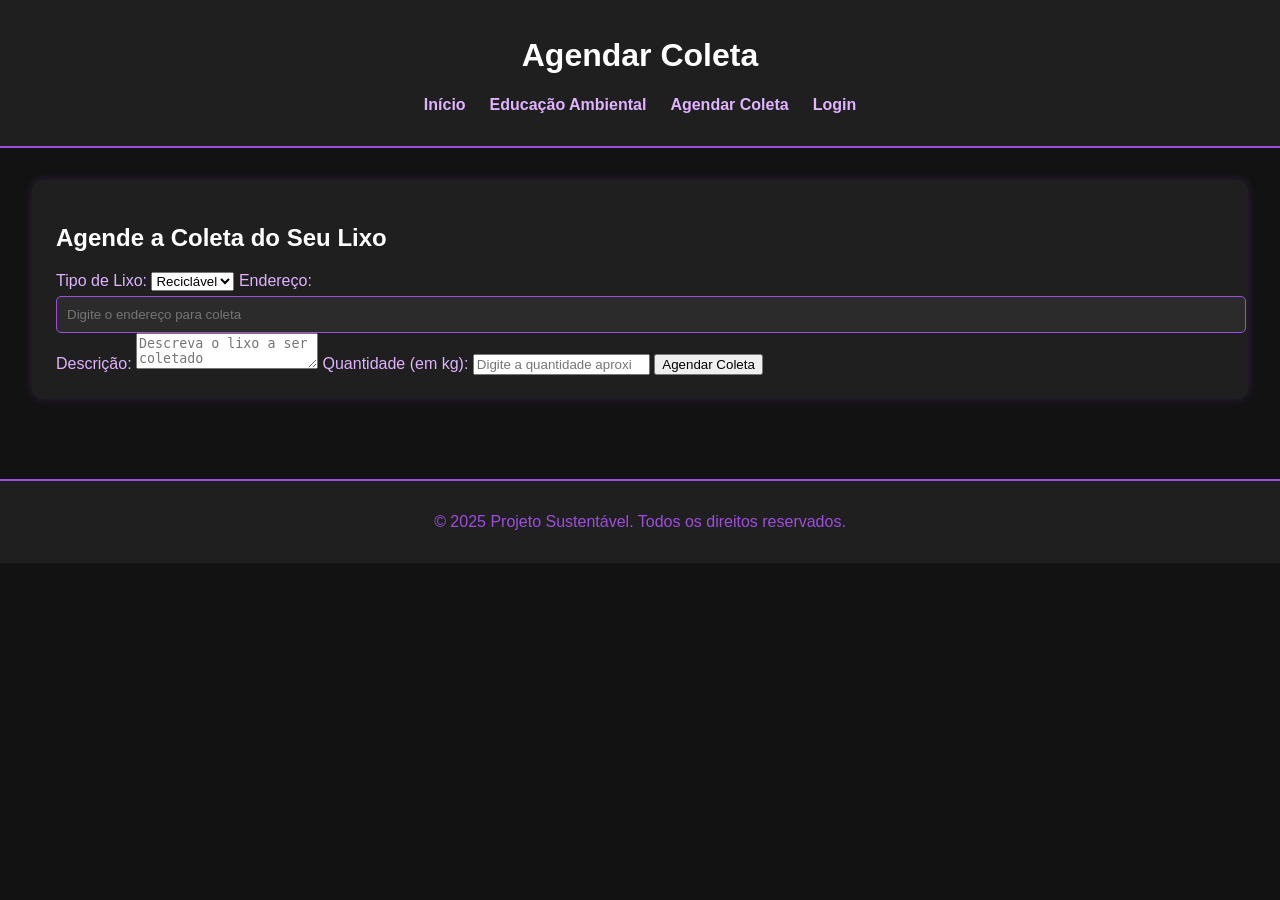
==== agenda.html @ 0325cac3 "integração acessando o site e preenchendo os formulários." ====
<!DOCTYPE html>
<html lang="pt-BR">
<head>
  <meta charset="UTF-8">
  <meta name="viewport" content="width=device-width, initial-scale=1.0">
  <title>Agendar Coleta - Projeto Sustentável</title>
  <link rel="stylesheet" href="css/style.css">
</head>
<body>
  <header>
    <h1>Agendar Coleta</h1>
    <nav>
      <ul>
        <li><a href="index.html">Início</a></li>
        <li><a href="educacao.html">Educação Ambiental</a></li>
        <li><a href="agenda.html" class="active">Agendar Coleta</a></li>
        <li><a href="login.html">Login</a></li>
      </ul>
    </nav>
  </header>

  <main>
    <section>
      <h2>Agende a Coleta do Seu Lixo</h2>
      <form id="schedule-form">
        <label for="type">Tipo de Lixo:</label>
        <select id="type" name="type" required>
          <option value="reciclavel">Reciclável</option>
          <option value="outro">Outro</option>
        </select>

        <label for="address">Endereço:</label>
        <input type="text" id="address" name="address" placeholder="Digite o endereço para coleta" required>

        <label for="description">Descrição:</label>
        <textarea id="description" name="description" placeholder="Descreva o lixo a ser coletado" required></textarea>

        <label for="quantity">Quantidade (em kg):</label>
        <input type="number" id="quantity" name="quantity" placeholder="Digite a quantidade aproximada" required>

        <button type="submit">Agendar Coleta</button>
      </form>
    </section>
  </main>

  <footer>
    <p>&copy; 2025 Projeto Sustentável. Todos os direitos reservados.</p>
  </footer>

  <script src="js/script.js"></script>
</body>
</html>
---- css/style.css ----
body {
  font-family: 'Segoe UI', Tahoma, Geneva, Verdana, sans-serif;
  margin: 0;
  padding: 0;
  background-color: #121212;
  color: #e0b3ff;
}

header {
  background-color: #1f1f1f;
  color: #e0b3ff;
  padding: 1em;
  text-align: center;
  border-bottom: 2px solid #9d4edd;
}

nav ul {
  list-style: none;
  padding: 0;
  margin-top: 1em;
  display: flex;
  justify-content: center;
  gap: 1.5em;
}

nav a {
  color: #e0b3ff;
  text-decoration: none;
  font-weight: bold;
  transition: color 0.3s ease, transform 0.3s ease;
}

nav a:hover {
  color: #ffccff;
  transform: scale(1.1);
}

main {
  padding: 2em;
}

section {
  margin-bottom: 3em;
  padding: 1.5em;
  background-color: #1f1f1f;
  border-radius: 10px;
  box-shadow: 0 0 10px #9d4edd33;
  opacity: 0;
  transform: translateY(20px);
  animation: fadeIn 1s ease forwards;
}

section:nth-child(2) {
  animation-delay: 0.2s;
}

section:nth-child(3) {
  animation-delay: 0.4s;
}

section:nth-child(4) {
  animation-delay: 0.6s;
}

h1, h2 {
  color: #ffffff;
}

footer {
  background-color: #1f1f1f;
  color: #9d4edd;
  text-align: center;
  padding: 1em;
  border-top: 2px solid #9d4edd;
}

/* Animação de bolhas no fundo */
.background-bubbles {
  position: fixed;
  top: 0;
  left: 0;
  width: 100%;
  height: 100%;
  z-index: -1;
  overflow: hidden;
}

.background-bubbles::before,
.background-bubbles::after {
  content: '';
  position: absolute;
  width: 20px;
  height: 20px;
  background: #9d4edd55;
  border-radius: 50%;
  animation: float 10s linear infinite;
}

.background-bubbles::after {
  width: 30px;
  height: 30px;
  left: 70%;
  animation-delay: 5s;
}

@keyframes float {
  0% {
      top: 100%;
      left: 30%;
      transform: scale(0.5);
      opacity: 0.2;
  }
  50% {
      transform: scale(1.2);
      opacity: 0.5;
  }
  100% {
      top: -10%;
      left: 35%;
      transform: scale(0.5);
      opacity: 0;
  }
}

@keyframes fadeIn {
  from {
      opacity: 0;
      transform: translateY(20px);
  }
  to {
      opacity: 1;
      transform: translateY(0);
  }
}

/* Animações para a página de Educação Ambiental */

/* Animação de entrada para os elementos principais */
main section h2, main section h3, main section p, main section ul {
opacity: 0;
transform: translateY(20px);
animation: fadeIn 1s ease forwards;
}

main section h2 {
animation-delay: 0.2s;
}

main section h3 {
animation-delay: 0.4s;
}

main section p, main section ul {
animation-delay: 0.6s;
}

/* Design responsivo */
@media (max-width: 768px) {
body {
  font-size: 16px;
}

nav ul {
  flex-direction: column;
  gap: 1em;
}

section {
  padding: 1em;
  margin-bottom: 2em;
}

h1 {
  font-size: 1.8em;
}

h2 {
  font-size: 1.5em;
}
}

@media (max-width: 480px) {
header {
  padding: 0.5em;
}

nav ul {
  gap: 0.5em;
}

section {
  padding: 0.8em;
}

h1 {
  font-size: 1.5em;
}

h2 {
  font-size: 1.2em;
}

footer {
  font-size: 0.8em;
}
}

.container {
  width: 350px;
  margin: 50px auto;
  padding: 20px;
  background-color: #1f1f1f;
  border-radius: 10px;
  box-shadow: 0 0 10px #9d4edd33;
}

.content > div {
  display: none;
  transition: opacity 0.4s ease;
}

.content > div.active {
  display: block;
  opacity: 1;
}

form p {
  margin-bottom: 15px;
}

input[type="text"], input[type="password"], input[type="email"] {
  width: 100%;
  padding: 10px;
  margin-top: 5px;
  border: 1px solid #9d4edd;
  border-radius: 5px;
  background-color: #2b2b2b;
  color: #e0b3ff;
}

input[type="submit"] {
  width: 100%;
  padding: 12px;
  background-color: #9d4edd;
  color: white;
  font-weight: bold;
  border: none;
  border-radius: 5px;
  cursor: pointer;
  transition: background 0.3s;
}

input[type="submit"]:hover {
  background-color: #7b2cbf;
}

input[type="checkbox"] {
  accent-color: #9d4edd;
}

p.link {
  text-align: center;
  margin-top: 20px;
}

p.link a {
  color: #e0b3ff;
  text-decoration: none;
  font-weight: bold;
  transition: color 0.3s ease, transform 0.3s ease;
}

p.link a:hover {
  color: #ffccff;
  transform: scale(1.1);
}

h1 {
  text-align: center;
  color: #ffffff;
}

@media (max-width: 480px) {
  .container {
    width: 90%;
  }
}
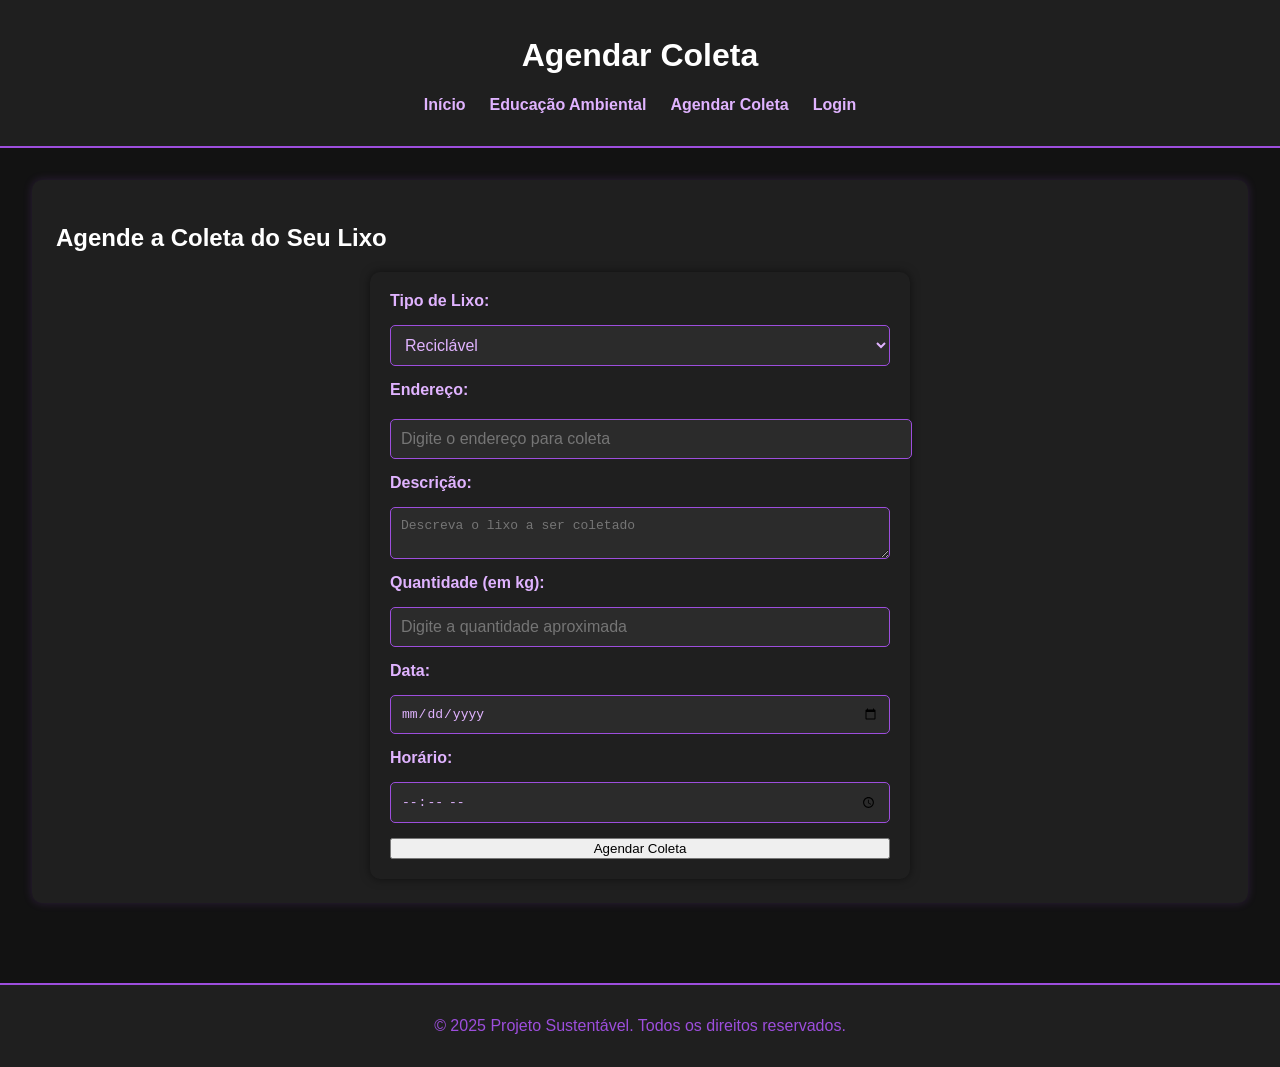
==== commit 07346640: "Adiciona funcionalidades de agendamento, incluindo criação e listagem de agendamentos, além de melho" ====
--- a/agenda.html
+++ b/agenda.html
@@ -38,6 +38,12 @@
         <label for="quantity">Quantidade (em kg):</label>
         <input type="number" id="quantity" name="quantity" placeholder="Digite a quantidade aproximada" required>
 
+        <label for="date">Data:</label>
+        <input type="date" id="date" name="date" required>
+
+        <label for="time">Horário:</label>
+        <input type="time" id="time" name="time" required>
+
         <button type="submit">Agendar Coleta</button>
       </form>
     </section>
--- a/css/style.css
+++ b/css/style.css
@@ -4,6 +4,7 @@
   padding: 0;
   background-color: #121212;
   color: #e0b3ff;
+  transition: background-color 0.3s ease, color 0.3s ease;
 }
 
 header {
@@ -12,6 +13,7 @@
   padding: 1em;
   text-align: center;
   border-bottom: 2px solid #9d4edd;
+  position: relative;
 }
 
 nav ul {
@@ -177,6 +179,58 @@
 h2 {
   font-size: 1.5em;
 }
+
+header {
+  padding: 10px;
+  text-align: center;
+}
+
+nav ul {
+  flex-direction: column;
+  gap: 10px;
+}
+
+.login-button {
+  position: static;
+  margin: 10px auto;
+  display: block;
+}
+
+section {
+  padding: 15px;
+  margin: 10px;
+}
+
+h1 {
+  font-size: 1.8em;
+}
+
+h2 {
+  font-size: 1.5em;
+}
+
+input[type="text"], input[type="password"], input[type="email"] {
+  font-size: 1em;
+}
+
+input[type="submit"] {
+  font-size: 1em;
+  padding: 10px;
+}
+
+form {
+  padding: 15px;
+  gap: 10px;
+}
+
+form input, form select, form textarea {
+  font-size: 0.9em;
+}
+
+form input[type="submit"] {
+  font-size: 0.9em;
+  padding: 10px;
+}
 }
 
 @media (max-width: 480px) {
@@ -202,6 +256,52 @@
 
 footer {
   font-size: 0.8em;
+}
+
+body {
+  font-size: 14px;
+}
+
+header {
+  font-size: 0.9em;
+}
+
+nav ul {
+  gap: 5px;
+}
+
+section {
+  padding: 10px;
+}
+
+h1 {
+  font-size: 1.5em;
+}
+
+h2 {
+  font-size: 1.2em;
+}
+
+input[type="text"], input[type="password"], input[type="email"] {
+  font-size: 0.9em;
+}
+
+input[type="submit"] {
+  font-size: 0.9em;
+  padding: 8px;
+}
+
+form {
+  padding: 10px;
+}
+
+form input, form select, form textarea {
+  font-size: 0.8em;
+}
+
+form input[type="submit"] {
+  font-size: 0.8em;
+  padding: 8px;
 }
 }
 
@@ -247,11 +347,12 @@
   border: none;
   border-radius: 5px;
   cursor: pointer;
-  transition: background 0.3s;
+  transition: background 0.3s, transform 0.2s ease;
 }
 
 input[type="submit"]:hover {
   background-color: #7b2cbf;
+  transform: scale(1.05);
 }
 
 input[type="checkbox"] {
@@ -284,4 +385,103 @@
   .container {
     width: 90%;
   }
+}
+
+.login-button {
+  position: absolute;
+  top: 50px;
+  right: 10px;
+  background-color: #9d4edd;
+  color: white;
+  border: none;
+  border-radius: 5px;
+  padding: 10px 20px;
+  cursor: pointer;
+  transition: background 0.3s;
+}
+
+button, input[type="submit"] {
+  transition: background-color 0.3s ease, transform 0.2s ease;
+}
+
+button:hover, input[type="submit"]:hover {
+  background-color: #7b2cbf;
+  transform: scale(1.05);
+}
+
+/* Animação de fade-in para elementos ao carregar */
+.fade-in {
+  opacity: 0;
+  animation: fadeIn 1s ease forwards;
+}
+
+/* Estilos para a página de agendamento */
+form {
+  display: flex;
+  flex-direction: column;
+  gap: 15px;
+  max-width: 500px;
+  margin: 0 auto;
+  padding: 20px;
+  background-color: #1f1f1f;
+  border-radius: 10px;
+  box-shadow: 0 0 10px rgba(0, 0, 0, 0.5);
+}
+
+form label {
+  font-weight: bold;
+  color: #e0b3ff;
+}
+
+form input, form select, form textarea {
+  padding: 10px;
+  border: 1px solid #9d4edd;
+  border-radius: 5px;
+  background-color: #2b2b2b;
+  color: #e0b3ff;
+  font-size: 1em;
+}
+
+form input[type="submit"] {
+  background-color: #9d4edd;
+  color: white;
+  font-weight: bold;
+  cursor: pointer;
+  transition: background-color 0.3s ease, transform 0.2s ease;
+}
+
+form input[type="submit"]:hover {
+  background-color: #7b2cbf;
+  transform: scale(1.05);
+}
+
+@media (max-width: 768px) {
+  form {
+    padding: 15px;
+    gap: 10px;
+  }
+
+  form input, form select, form textarea {
+    font-size: 0.9em;
+  }
+
+  form input[type="submit"] {
+    font-size: 0.9em;
+    padding: 10px;
+  }
+}
+
+@media (max-width: 480px) {
+  form {
+    padding: 10px;
+  }
+
+  form input, form select, form textarea {
+    font-size: 0.8em;
+  }
+
+  form input[type="submit"] {
+    font-size: 0.8em;
+    padding: 8px;
+  }
 }
